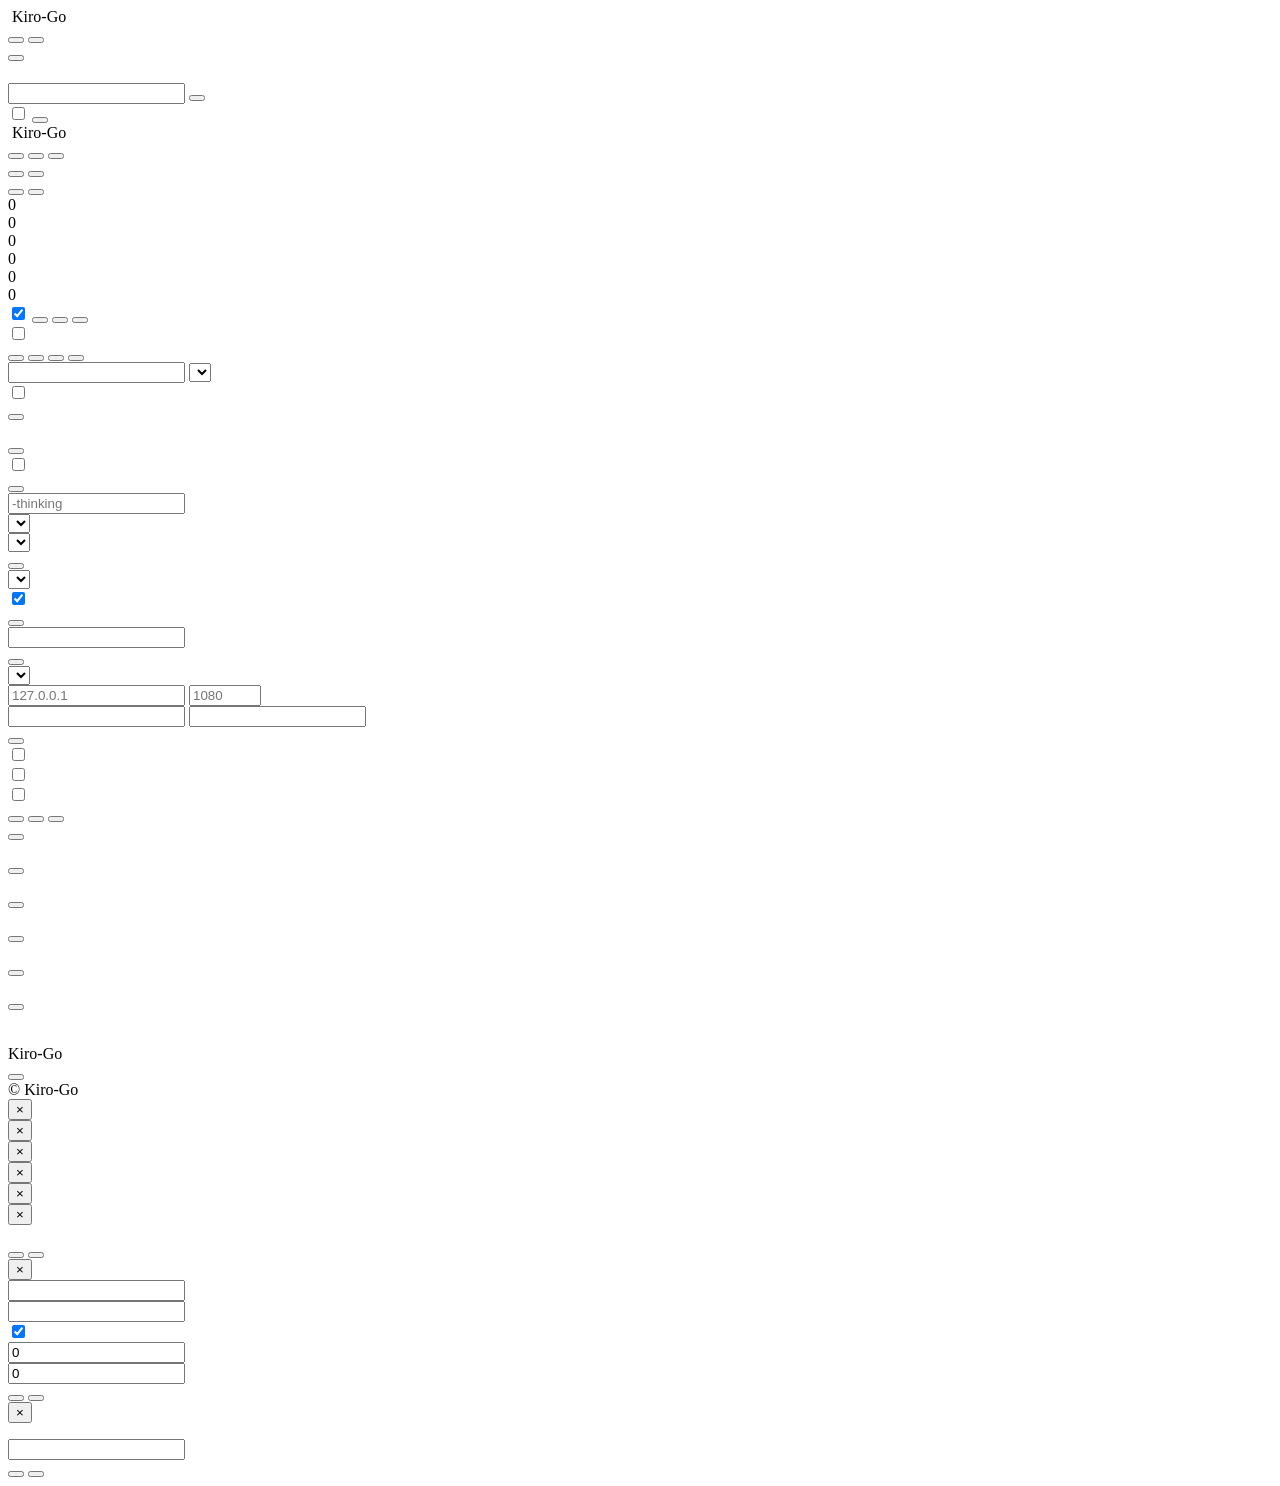
==== web/index.html @ 89a3425a "feat(home): 添加首页和公共统计数据接口 - 更改默认密码从 changeme 到 xiaozhou - 添加 /api/public/stats 接口用于首页展示非敏感统计数据 - 添加首" ====
<!DOCTYPE html>
<html lang="zh">

<head>
  <meta charset="UTF-8" />
  <meta name="viewport" content="width=device-width, initial-scale=1.0" />
  <title>Kiro-Go</title>
  <link rel="icon" type="image/x-icon" href="/admin/favicon.ico" />
  <script src="/admin/vendor/tailwindcss-browser/index.global.js"></script>
  <link rel="stylesheet" href="/admin/vendor/fontawesome/css/all.min.css" />
  <link rel="stylesheet" href="/admin/styles.css" id="__cssAsset" />
  <link rel="stylesheet" href="/admin/theme-glass.css" id="__themeCss" />
  <link rel="stylesheet" href="/admin/toast.css" id="__toastCss" />
  <script>
    (function () {
      var v = Date.now();
      window.__v = v;
      var css = document.getElementById('__cssAsset');
      if (css) css.href = '/admin/styles.css?v=' + v;
      var theme = document.getElementById('__themeCss');
      if (theme) theme.href = '/admin/theme-glass.css?v=' + v;
      var tcss = document.getElementById('__toastCss');
      if (tcss) tcss.href = '/admin/toast.css?v=' + v;
    })();
  </script>
</head>

<body>
  <!-- Login -->
  <div id="loginPage" class="login-wrapper">
    <div class="ghost-bg" aria-hidden="true">
      <i class="fa-solid fa-ghost ghost ghost-1"></i>
      <i class="fa-solid fa-ghost ghost ghost-2"></i>
      <i class="fa-solid fa-ghost ghost ghost-3"></i>
      <i class="fa-solid fa-ghost ghost ghost-4"></i>
      <i class="fa-solid fa-ghost ghost ghost-5"></i>
      <i class="fa-solid fa-ghost ghost ghost-6"></i>
      <i class="fa-solid fa-ghost ghost ghost-7"></i>
      <i class="fa-solid fa-ghost ghost ghost-8"></i>
      <i class="fa-solid fa-ghost ghost ghost-9"></i>
      <i class="fa-solid fa-ghost ghost ghost-10"></i>
      <i class="fa-solid fa-ghost ghost ghost-11"></i>
      <i class="fa-solid fa-ghost ghost ghost-12"></i>
    </div>
    <header class="login-topbar">
      <div class="login-topbar-inner">
        <div class="brand" aria-label="Kiro-Go" data-i18n-aria-label="app.title">
          <img class="brand-icon" src="/admin/favicon.ico" alt="" />
          <span class="brand-text">Kiro-Go</span>
        </div>
        <div class="topbar-actions">
          <div class="lang-switch" id="loginLangSwitch" role="group" aria-label="" data-i18n-aria-label="lang.label">
            <button class="lang-btn" data-lang="zh" type="button" data-i18n="lang.zh"></button>
            <button class="lang-btn" data-lang="en" type="button" data-i18n="lang.en"></button>
          </div>
          <span class="divider" aria-hidden="true"></span>
          <button id="loginThemeToggle" class="icon-btn theme-toggle" type="button" aria-label=""
            data-i18n-title="theme.toggle" data-i18n-aria-label="theme.toggle" data-theme="system">
            <i class="fa-solid fa-circle-half-stroke theme-ico-system"></i>
            <i class="fa-solid fa-sun theme-ico-light"></i>
            <i class="fa-solid fa-moon theme-ico-dark"></i>
          </button>
        </div>
      </div>
    </header>
    <main class="login-main">
      <div class="login-box">
        <h1 class="login-title" data-i18n="login.title"></h1>
        <p class="login-subtitle" data-i18n="login.subtitle"></p>
        <div class="form-group">
          <label data-i18n="login.password"></label>
          <div class="input-affix">
            <i class="fa-solid fa-lock affix-icon"></i>
            <input type="password" id="pwdField" data-i18n-placeholder="login.passwordPlaceholder" autocomplete="off" />
            <button type="button" class="affix-btn" id="pwdToggle" aria-label=""
              data-i18n-aria-label="login.showPassword" data-shown="false">
              <i class="fa-solid fa-eye"></i>
            </button>
          </div>
        </div>
        <label class="remember-row" for="rememberPwd">
          <input type="checkbox" id="rememberPwd" />
          <span class="remember-box" aria-hidden="true"><i class="fa-solid fa-check"></i></span>
          <span class="remember-label" data-i18n="login.remember"></span>
        </label>
        <button type="button" class="btn btn-primary btn-lg w-full" id="loginBtn">
          <i class="fa-solid fa-arrow-right-to-bracket"></i>
          <span data-i18n="login.submit"></span>
        </button>

      </div>
    </main>
  </div>

  <!-- Main app -->
  <div id="mainPage" class="hidden">
    <header class="app-header">
      <div class="app-header-inner">
        <div class="brand-wrap">
          <div class="brand">
            <img class="brand-icon" src="/admin/favicon.ico" alt="" />
            <span class="brand-text">Kiro-Go</span>
          </div>
        </div>
        <nav class="header-nav" aria-label="" data-i18n-aria-label="aria.sections">
          <div class="tabs" id="tabBar">
            <button type="button" class="tab active" data-tab="accounts"><i class="fa-solid fa-users tab-icon"></i><span
                data-i18n="tabs.accounts"></span></button>
            <button type="button" class="tab" data-tab="settings"><i class="fa-solid fa-sliders tab-icon"></i><span
                data-i18n="tabs.settings"></span></button>
            <button type="button" class="tab" data-tab="api"><i class="fa-solid fa-plug tab-icon"></i><span
                data-i18n="tabs.api"></span></button>
          </div>
        </nav>
        <div class="topbar-actions flex-wrap justify-end">
          <div class="lang-switch" id="mainLangSwitch" role="group" aria-label="" data-i18n-aria-label="lang.label">
            <button class="lang-btn" data-lang="zh" type="button" data-i18n="lang.zh"></button>
            <button class="lang-btn" data-lang="en" type="button" data-i18n="lang.en"></button>
          </div>
          <button id="mainThemeToggle" class="icon-btn theme-toggle" type="button" aria-label=""
            data-i18n-title="theme.toggle" data-i18n-aria-label="theme.toggle" data-theme="system">
            <i class="fa-solid fa-circle-half-stroke theme-ico-system"></i>
            <i class="fa-solid fa-sun theme-ico-light"></i>
            <i class="fa-solid fa-moon theme-ico-dark"></i>
          </button>
          <span class="divider" aria-hidden="true"></span>
          <button class="btn btn-outline btn-sm" id="logoutBtn">
            <i class="fa-solid fa-right-from-bracket"></i>
            <span data-i18n="common.logout"></span>
          </button>
        </div>
      </div>
    </header>

    <div class="container">
      <!-- Stats summary -->
      <div class="stats-grid">
        <div class="stat-card">
          <div class="stat-card-title" data-i18n="stats.accounts"></div>
          <div class="stat-body">
            <div class="stat-main">
              <div class="stat-value" id="statAccounts">0</div>
              <div class="stat-sub">
                <span class="stat-sub-sec"><span class="stat-value-sm" id="statCredits">0</span> <span
                    class="stat-label" data-i18n="stats.credits"></span></span>
              </div>
            </div>
            <i class="fa-solid fa-users stat-icon" aria-hidden="true"></i>
          </div>
        </div>
        <div class="stat-card">
          <div class="stat-card-title" data-i18n="stats.requests"></div>
          <div class="stat-body">
            <div class="stat-main">
              <div class="stat-value" id="statRequests">0</div>
              <div class="stat-sub">
                <span class="stat-sub-sec"><span class="stat-value-sm" id="statTokens">0</span> <span class="stat-label"
                    data-i18n="stats.tokens"></span></span>
              </div>
            </div>
            <i class="fa-solid fa-route stat-icon" aria-hidden="true"></i>
          </div>
        </div>
        <div class="stat-card">
          <div class="stat-card-title" data-i18n="stats.success"></div>
          <div class="stat-body">
            <div class="stat-main">
              <div class="stat-value" id="statSuccess">0</div>
              <div class="stat-sub"><span class="stat-label" data-i18n="stats.completed"></span></div>
            </div>
            <i class="fa-solid fa-circle-check stat-icon" aria-hidden="true"></i>
          </div>
        </div>
        <div class="stat-card">
          <div class="stat-card-title" data-i18n="stats.failed"></div>
          <div class="stat-body">
            <div class="stat-main">
              <div class="stat-value stat-value--danger" id="statFailed">0</div>
              <div class="stat-sub">
                <span class="stat-label" data-i18n="stats.errors"></span>
              </div>
            </div>
            <i class="fa-solid fa-circle-xmark stat-icon stat-icon--danger" aria-hidden="true"></i>
          </div>
        </div>
      </div>

      <!-- Accounts tab -->
      <div id="tabAccounts" class="tab-content">
        <div class="card">
          <div class="card-header">
            <span class="card-title" data-i18n="accounts.title"></span>
            <div class="card-actions">
              <label class="flex items-center gap-2 cursor-pointer select-none" title=""
                data-i18n-title="privacy.tooltip">
                <span class="text-xs font-medium" data-i18n="privacy.label"></span>
                <span class="switch"><input type="checkbox" id="privacyModeToggle" checked /><span
                    class="slider"></span></span>
              </label>
              <button class="btn btn-outline btn-sm" id="exportBtn"><i class="fa-solid fa-file-export"
                  aria-hidden="true"></i><span class="btn-text" data-i18n="accounts.export"></span></button>
              <button class="btn btn-outline btn-sm" id="refreshAllModelsBtn"><i class="fa-solid fa-arrows-rotate"
                  aria-hidden="true"></i><span class="btn-text" data-i18n="models.refreshAll"></span></button>
              <button class="btn btn-primary btn-sm" id="addAccountBtn"><i class="fa-solid fa-plus"
                  aria-hidden="true"></i><span class="btn-text" data-i18n="accounts.add"></span></button>
            </div>
          </div>

          <div class="toolbar">
            <label class="flex items-center gap-1.5 cursor-pointer select-none shrink-0">
              <input type="checkbox" id="selectAllCheckbox" />
              <span class="text-xs" data-i18n="batch.selectAll"></span>
            </label>
            <div id="batchBar" class="batch-bar hidden">
              <span id="batchCount" class="batch-count"></span>
              <button class="btn btn-primary btn-xs" data-batch="enable" data-i18n="batch.enable"></button>
              <button class="btn btn-secondary btn-xs" data-batch="disable" data-i18n="batch.disable"></button>
              <button class="btn btn-secondary btn-xs" data-batch="refresh" data-i18n="batch.refresh"></button>
              <button class="btn btn-secondary btn-xs" data-batch="refreshModels"
                data-i18n="batch.refreshModels"></button>
            </div>
            <div class="toolbar-spacer"></div>
            <input type="text" id="filterSearch" class="w-56!" data-i18n-placeholder="filter.search" />
            <select id="filterStatusSelect" class="w-32!" data-i18n-aria-label="filter.status">
              <option value="all" data-i18n="filter.all"></option>
              <option value="enabled" data-i18n="filter.enabled"></option>
              <option value="disabled" data-i18n="filter.disabled"></option>
              <option value="banned" data-i18n="filter.banned"></option>
            </select>
          </div>

          <div id="accountsList"></div>
        </div>
      </div>

      <!-- Settings tab -->
      <div id="tabSettings" class="tab-content hidden">
        <!-- API settings -->
        <div class="card">
          <div class="card-header"><span class="card-title" data-i18n="settings.apiSettings"></span></div>
          <div class="form-group">
            <label class="flex items-center gap-2">
              <span class="switch"><input type="checkbox" id="requireApiKey" /><span class="slider"></span></span>
              <span data-i18n="settings.enableApiKey"></span>
            </label>
            <small data-i18n="apiKeys.requireHint"></small>
          </div>
          <button class="btn btn-primary btn-sm" id="saveRequireApiKeyBtn" data-i18n="settings.saveApiKey"></button>

          <div class="form-group" style="margin-top: 1rem;">
            <div class="flex items-center gap-2" style="justify-content: space-between;">
              <label class="font-semibold" data-i18n="apiKeys.listTitle"></label>
              <button class="btn btn-outline btn-sm" id="addApiKeyBtn" type="button">
                <i class="fa-solid fa-plus"></i>
                <span data-i18n="apiKeys.add"></span>
              </button>
            </div>
            <small data-i18n="apiKeys.listHint"></small>
          </div>
          <div id="apiKeysList"></div>
        </div>

        <!-- Usage settings -->
        <div class="card">
          <div class="card-header"><span class="card-title" data-i18n="settings.usageSettings"></span></div>
          <div class="form-group">
            <label class="flex items-center gap-2">
              <span class="switch"><input type="checkbox" id="allowOverUsage" /><span class="slider"></span></span>
              <span data-i18n="settings.allowOverUsage"></span>
            </label>
            <small data-i18n="settings.allowOverUsageHint"></small>
          </div>
          <button class="btn btn-primary" id="saveOverUsageBtn" data-i18n="settings.saveUsage"></button>
        </div>

        <!-- Thinking settings -->
        <div class="card">
          <div class="card-header"><span class="card-title" data-i18n="settings.thinkingSettings"></span></div>
          <div class="form-group">
            <label data-i18n="settings.thinkingSuffix"></label>
            <input type="text" id="thinkingSuffix" placeholder="-thinking" />
            <small data-i18n="settings.thinkingSuffixHint"></small>
          </div>
          <div class="form-group">
            <label data-i18n="settings.openaiFormat"></label>
            <select id="openaiThinkingFormat">
              <option value="reasoning_content" data-i18n="settings.formatReasoningContent"></option>
              <option value="thinking" data-i18n="settings.formatThinkingClaude"></option>
              <option value="think" data-i18n="settings.formatThinkOpenAI"></option>
            </select>
          </div>
          <div class="form-group">
            <label data-i18n="settings.claudeFormat"></label>
            <select id="claudeThinkingFormat">
              <option value="thinking" data-i18n="settings.formatThinkingClaude"></option>
              <option value="think" data-i18n="settings.formatThinkOpenAI"></option>
            </select>
          </div>
          <button class="btn btn-primary" id="saveThinkingBtn" data-i18n="settings.saveThinking"></button>
        </div>

        <!-- Endpoint settings -->
        <div class="card">
          <div class="card-header"><span class="card-title" data-i18n="settings.endpointSettings"></span></div>
          <div class="form-group">
            <label data-i18n="settings.preferredEndpoint"></label>
            <select id="preferredEndpoint">
              <option value="auto" data-i18n="settings.endpointAuto"></option>
              <option value="kiro" data-i18n="settings.endpointKiro"></option>
              <option value="codewhisperer" data-i18n="settings.endpointCodeWhisperer"></option>
              <option value="amazonq" data-i18n="settings.endpointAmazonQ"></option>
            </select>
            <small data-i18n="settings.endpointHint"></small>
          </div>
          <div class="form-group">
            <label class="flex items-center gap-2">
              <span class="switch"><input type="checkbox" id="endpointFallback" checked /><span
                  class="slider"></span></span>
              <span data-i18n="settings.endpointFallback"></span>
            </label>
            <small data-i18n="settings.endpointFallbackHint"></small>
          </div>
          <button class="btn btn-primary" id="saveEndpointBtn" data-i18n="settings.saveEndpoint"></button>
        </div>

        <!-- Admin password -->
        <div class="card">
          <div class="card-header"><span class="card-title" data-i18n="settings.adminPassword"></span></div>
          <div class="form-group">
            <label data-i18n="settings.newPassword"></label>
            <input type="password" id="newPassword" data-i18n-placeholder="settings.newPasswordPlaceholder" />
          </div>
          <button class="btn btn-primary" id="changePasswordBtn" data-i18n="settings.changePassword"></button>
        </div>

        <!-- Outbound proxy -->
        <div class="card">
          <div class="card-header"><span class="card-title" data-i18n="settings.proxySettings"></span></div>
          <div class="form-group">
            <label data-i18n="settings.proxyType"></label>
            <select id="proxyType">
              <option value="none" data-i18n="settings.proxyNone"></option>
              <option value="socks5" data-i18n="settings.proxySocks5"></option>
              <option value="http" data-i18n="settings.proxyHttp"></option>
            </select>
          </div>
          <div id="proxyFields" class="hidden">
            <div class="form-group">
              <label data-i18n="settings.proxyHost"></label>
              <div class="input-row">
                <input type="text" id="proxyHost" placeholder="127.0.0.1" />
                <input type="number" id="proxyPort" class="w-24!" placeholder="1080" min="1" max="65535" />
              </div>
            </div>
            <div class="form-group">
              <label data-i18n="settings.proxyAuth"></label>
              <div class="input-row">
                <input type="text" id="proxyUsername" data-i18n-placeholder="settings.proxyUsername"
                  autocomplete="off" />
                <input type="password" id="proxyPassword" data-i18n-placeholder="settings.proxyPassword"
                  autocomplete="new-password" />
              </div>
            </div>
          </div>
          <button class="btn btn-primary" id="saveProxyBtn" data-i18n="settings.saveProxy"></button>
        </div>

        <!-- Prompt filter -->
        <div class="card">
          <div class="card-header"><span class="card-title" data-i18n="settings.promptFilter"></span></div>
          <div class="form-group">
            <label class="font-semibold pb-2 block" data-i18n="settings.builtinFilters"></label>
            <div class="flex flex-col gap-3">
              <div>
                <label class="flex items-center gap-2">
                  <span class="switch"><input type="checkbox" id="filterClaudeCode" /><span
                      class="slider"></span></span>
                  <span data-i18n="settings.filterClaudeCode"></span>
                </label>
                <small class="field-hint-offset" data-i18n="settings.filterClaudeCodeHint"></small>
              </div>
              <div>
                <label class="flex items-center gap-2">
                  <span class="switch"><input type="checkbox" id="filterEnvNoise" /><span class="slider"></span></span>
                  <span data-i18n="settings.filterEnvNoise"></span>
                </label>
                <small class="field-hint-offset" data-i18n="settings.filterEnvNoiseHint"></small>
              </div>
              <div>
                <label class="flex items-center gap-2">
                  <span class="switch"><input type="checkbox" id="filterStripBoundaries" /><span
                      class="slider"></span></span>
                  <span data-i18n="settings.filterStripBoundaries"></span>
                </label>
                <small class="field-hint-offset" data-i18n="settings.filterStripBoundariesHint"></small>
              </div>
            </div>
          </div>
          <div class="form-group mt-4">
            <label class="font-semibold pb-2 block" data-i18n="settings.customRules"></label>
            <div id="promptFilterRules" class="mb-2"></div>
            <div class="flex gap-2 flex-wrap items-center">
              <button class="btn btn-outline btn-sm" id="addRuleRegexBtn" data-i18n="promptFilter.addRegex"></button>
              <button class="btn btn-outline btn-sm" id="addRuleContainsBtn"
                data-i18n="promptFilter.addContains"></button>
              <button class="btn btn-primary btn-sm" id="savePromptFilterBtn"
                data-i18n="settings.savePromptFilter"></button>
            </div>
          </div>
        </div>

        <!-- Statistics reset -->
        <div class="card">
          <div class="card-header"><span class="card-title" data-i18n="settings.statistics"></span></div>
          <button class="btn btn-danger" id="resetStatsBtn" data-i18n="settings.resetStats"></button>
        </div>
      </div>

      <!-- API tab -->
      <div id="tabApi" class="tab-content hidden">
        <section class="api-card" aria-labelledby="apiEndpointsTitle">
          <div class="card-header api-card-header">
            <span class="card-title" id="apiEndpointsTitle" data-i18n="api.endpoints"></span>
            <span class="api-pill" data-i18n="api.protocolHttp"></span>
          </div>
          <div class="api-endpoint-list">
            <section class="api-endpoint-item">
              <div class="api-endpoint-meta">
                <span class="api-endpoint-icon"><i class="fa-solid fa-message"></i></span>
                <div>
                  <p class="api-endpoint-title" data-i18n="api.claude"></p>
                  <p class="api-endpoint-method" data-i18n="api.methodPost"></p>
                </div>
              </div>
              <div class="endpoint api-code-row"><span class="api-code" id="claudeEndpoint"></span><button
                  class="api-copy-btn" type="button" data-copy="claudeEndpoint" aria-label=""
                  data-i18n-aria-label="api.copyClaude"><i class="fa-regular fa-copy"></i></button></div>
            </section>
            <section class="api-endpoint-item">
              <div class="api-endpoint-meta">
                <span class="api-endpoint-icon"><i class="fa-solid fa-wand-magic-sparkles"></i></span>
                <div>
                  <p class="api-endpoint-title" data-i18n="api.openai"></p>
                  <p class="api-endpoint-method" data-i18n="api.methodPost"></p>
                </div>
              </div>
              <div class="endpoint api-code-row"><span class="api-code" id="openaiEndpoint"></span><button
                  class="api-copy-btn" type="button" data-copy="openaiEndpoint" aria-label=""
                  data-i18n-aria-label="api.copyOpenAI"><i class="fa-regular fa-copy"></i></button></div>
            </section>
            <section class="api-endpoint-item">
              <div class="api-endpoint-meta">
                <span class="api-endpoint-icon"><i class="fa-solid fa-comments"></i></span>
                <div>
                  <p class="api-endpoint-title" data-i18n="api.openaiResponses"></p>
                  <p class="api-endpoint-method" data-i18n="api.methodPost"></p>
                </div>
              </div>
              <div class="endpoint api-code-row"><span class="api-code" id="openaiResponsesEndpoint"></span><button
                  class="api-copy-btn" type="button" data-copy="openaiResponsesEndpoint" aria-label=""
                  data-i18n-aria-label="api.copyOpenAIResponses"><i class="fa-regular fa-copy"></i></button></div>
            </section>
            <section class="api-endpoint-item">
              <div class="api-endpoint-meta">
                <span class="api-endpoint-icon"><i class="fa-solid fa-layer-group"></i></span>
                <div>
                  <p class="api-endpoint-title" data-i18n="api.modelList"></p>
                  <p class="api-endpoint-method" data-i18n="api.methodGet"></p>
                </div>
              </div>
              <div class="endpoint api-code-row"><span class="api-code" id="modelsEndpoint"></span><button
                  class="api-copy-btn" type="button" data-copy="modelsEndpoint" aria-label=""
                  data-i18n-aria-label="api.copyModels"><i class="fa-regular fa-copy"></i></button></div>
            </section>
            <section class="api-endpoint-item">
              <div class="api-endpoint-meta">
                <span class="api-endpoint-icon"><i class="fa-solid fa-chart-simple"></i></span>
                <div>
                  <p class="api-endpoint-title" data-i18n="api.stats"></p>
                  <p class="api-endpoint-method" data-i18n="api.methodGet"></p>
                </div>
              </div>
              <div class="endpoint api-code-row"><span class="api-code" id="statsEndpoint"></span><button
                  class="api-copy-btn" type="button" data-copy="statsEndpoint" aria-label=""
                  data-i18n-aria-label="api.copyStats"><i class="fa-regular fa-copy"></i></button></div>
            </section>
          </div>
          <p class="api-hint"><i class="fa-solid fa-key"></i><span data-i18n="api.statsHint"></span></p>
        </section>
      </div>
    </div>

    <!-- Footer -->
    <footer class="app-footer" aria-label="" data-i18n-aria-label="aria.footer">
      <div class="app-footer-inner">
        <div class="footer-panel">
          <div class="footer-identity">
            <img class="footer-icon" src="/admin/favicon.ico" alt="" />
            <div class="footer-copy">
              <div class="footer-title-row">
                <span class="footer-title">Kiro-Go</span>
                <span class="footer-version" id="versionBadge" aria-label=""
                  data-i18n-aria-label="aria.currentVersion"></span>
                <span class="footer-version-status" id="statusBadge" data-i18n-title="status.running" title="">
                  <span class="status-dot"></span>
                </span>
              </div>

            </div>
          </div>
          <div class="footer-actions">
            <nav class="footer-links" aria-label="" data-i18n-aria-label="aria.resources">
              <button class="footer-link" id="checkUpdateBtn" type="button">
                <i class="fa-solid fa-rotate" aria-hidden="true"></i>
                <span data-i18n="update.check" data-update-label></span>
              </button>
              <a class="footer-link" href="https://github.com/Quorinex/Kiro-Go" target="_blank" rel="noopener">
                <i class="fa-brands fa-github" aria-hidden="true"></i>
                <span data-i18n="footer.github"></span>
              </a>
            </nav>
          </div>
        </div>
        <div class="footer-meta">
          <span>© <span id="footerYear"></span> Kiro-Go</span>
        </div>
      </div>
    </footer>
  </div>

  <!-- Modals -->
  <div id="addModal" class="modal">
    <div class="modal-content">
      <div class="modal-header"><span class="modal-title" id="modalTitle"></span><button class="modal-close"
          id="addModalClose" type="button" aria-label="" data-i18n-aria-label="common.close">&times;</button></div>
      <div class="modal-body" id="modalBody"></div>
    </div>
  </div>
  <div id="detailModal" class="modal">
    <div class="modal-content">
      <div class="modal-header"><span class="modal-title" data-i18n="detail.title"></span><button class="modal-close"
          id="detailModalClose" type="button" aria-label="" data-i18n-aria-label="common.close">&times;</button></div>
      <div class="modal-body" id="detailBody"></div>
    </div>
  </div>
  <div id="exportModal" class="modal">
    <div class="modal-content">
      <div class="modal-header"><span class="modal-title" data-i18n="export.title"></span><button class="modal-close"
          id="exportModalClose" type="button" aria-label="" data-i18n-aria-label="common.close">&times;</button></div>
      <div class="modal-body" id="exportBody"></div>
    </div>
  </div>
  <div id="testModal" class="modal">
    <div class="modal-content test-modal-content">
      <div class="modal-header"><span class="modal-title" data-i18n="accounts.testModalTitle"></span><button
          class="modal-close" id="testModalClose" type="button" aria-label=""
          data-i18n-aria-label="common.close">&times;</button></div>
      <div class="modal-body" id="testBody"></div>
    </div>
  </div>
  <div id="updateModal" class="modal">
    <div class="modal-content">
      <div class="modal-header"><span class="modal-title" data-i18n="update.title"></span><button class="modal-close"
          id="updateModalClose" type="button" aria-label="" data-i18n-aria-label="common.close">&times;</button></div>
      <div class="modal-body" id="updateBody"></div>
    </div>
  </div>
  <div id="confirmModal" class="modal">
    <div class="modal-content confirm-modal-content">
      <div class="modal-header"><span class="modal-title" id="confirmTitle"></span><button class="modal-close"
          id="confirmClose" type="button" aria-label="" data-i18n-aria-label="common.close">&times;</button></div>
      <div class="modal-body">
        <p class="confirm-message" id="confirmMessage"></p>
        <div class="modal-footer">
          <button class="btn btn-secondary" id="confirmCancel" type="button" data-i18n="common.cancel"></button>
          <button class="btn btn-primary" id="confirmOk" type="button" data-i18n="common.confirm"></button>
        </div>
      </div>
    </div>
  </div>

  <div id="apiKeyModal" class="modal">
    <div class="modal-content">
      <div class="modal-header">
        <span class="modal-title" id="apiKeyModalTitle" data-i18n="apiKeys.modalTitleCreate"></span>
        <button class="modal-close" id="apiKeyModalClose" type="button" aria-label=""
          data-i18n-aria-label="common.close">&times;</button>
      </div>
      <div class="modal-body">
        <div class="form-group">
          <label data-i18n="apiKeys.formName"></label>
          <input type="text" id="apiKeyForm_name" data-i18n-placeholder="apiKeys.formNamePlaceholder" />
        </div>
        <div class="form-group">
          <label data-i18n="apiKeys.formKey"></label>
          <input type="text" id="apiKeyForm_key" data-i18n-placeholder="apiKeys.formKeyPlaceholder" />
        </div>
        <div class="form-group">
          <label class="flex items-center gap-2">
            <span class="switch"><input type="checkbox" id="apiKeyForm_enabled" checked /><span class="slider"></span></span>
            <span data-i18n="apiKeys.formEnabled"></span>
          </label>
        </div>
        <div class="form-group">
          <label data-i18n="apiKeys.limitTokens"></label>
          <input type="number" id="apiKeyForm_tokenLimit" min="0" step="1" value="0" />
          <small data-i18n="apiKeys.limitHint"></small>
        </div>
        <div class="form-group">
          <label data-i18n="apiKeys.limitCredits"></label>
          <input type="number" id="apiKeyForm_creditLimit" min="0" step="0.01" value="0" />
          <small data-i18n="apiKeys.limitHint"></small>
        </div>
        <div class="modal-footer">
          <button class="btn btn-secondary" id="apiKeyModalCancelBtn" type="button" data-i18n="apiKeys.cancelBtn"></button>
          <button class="btn btn-primary" id="apiKeyModalSaveBtn" type="button" data-i18n="apiKeys.saveBtn"></button>
        </div>
      </div>
    </div>
  </div>

  <div id="apiKeyShowModal" class="modal">
    <div class="modal-content">
      <div class="modal-header">
        <span class="modal-title" data-i18n="apiKeys.showTitle"></span>
        <button class="modal-close" id="apiKeyShowClose" type="button" aria-label=""
          data-i18n-aria-label="common.close">&times;</button>
      </div>
      <div class="modal-body">
        <p class="confirm-message" data-i18n="apiKeys.showWarning"></p>
        <div class="form-group">
          <input type="text" id="apiKeyShowValue" readonly />
        </div>
        <div class="modal-footer">
          <button class="btn btn-outline" id="apiKeyShowCopyBtn" type="button" data-i18n="apiKeys.copyBtn"></button>
          <button class="btn btn-primary" id="apiKeyShowCloseBtn" type="button" data-i18n="apiKeys.closeBtn"></button>
        </div>
      </div>
    </div>
  </div>

  <!-- Script loader -->
  <script>
    (function () {
      var v = window.__v || Date.now();
      var t = document.createElement('script');
      t.src = '/admin/toast.js?v=' + v;
      document.body.appendChild(t);
      var s = document.createElement('script');
      s.src = '/admin/app.js?v=' + v;
      s.defer = true;
      document.body.appendChild(s);
    })();
  </script>
</body>

</html>
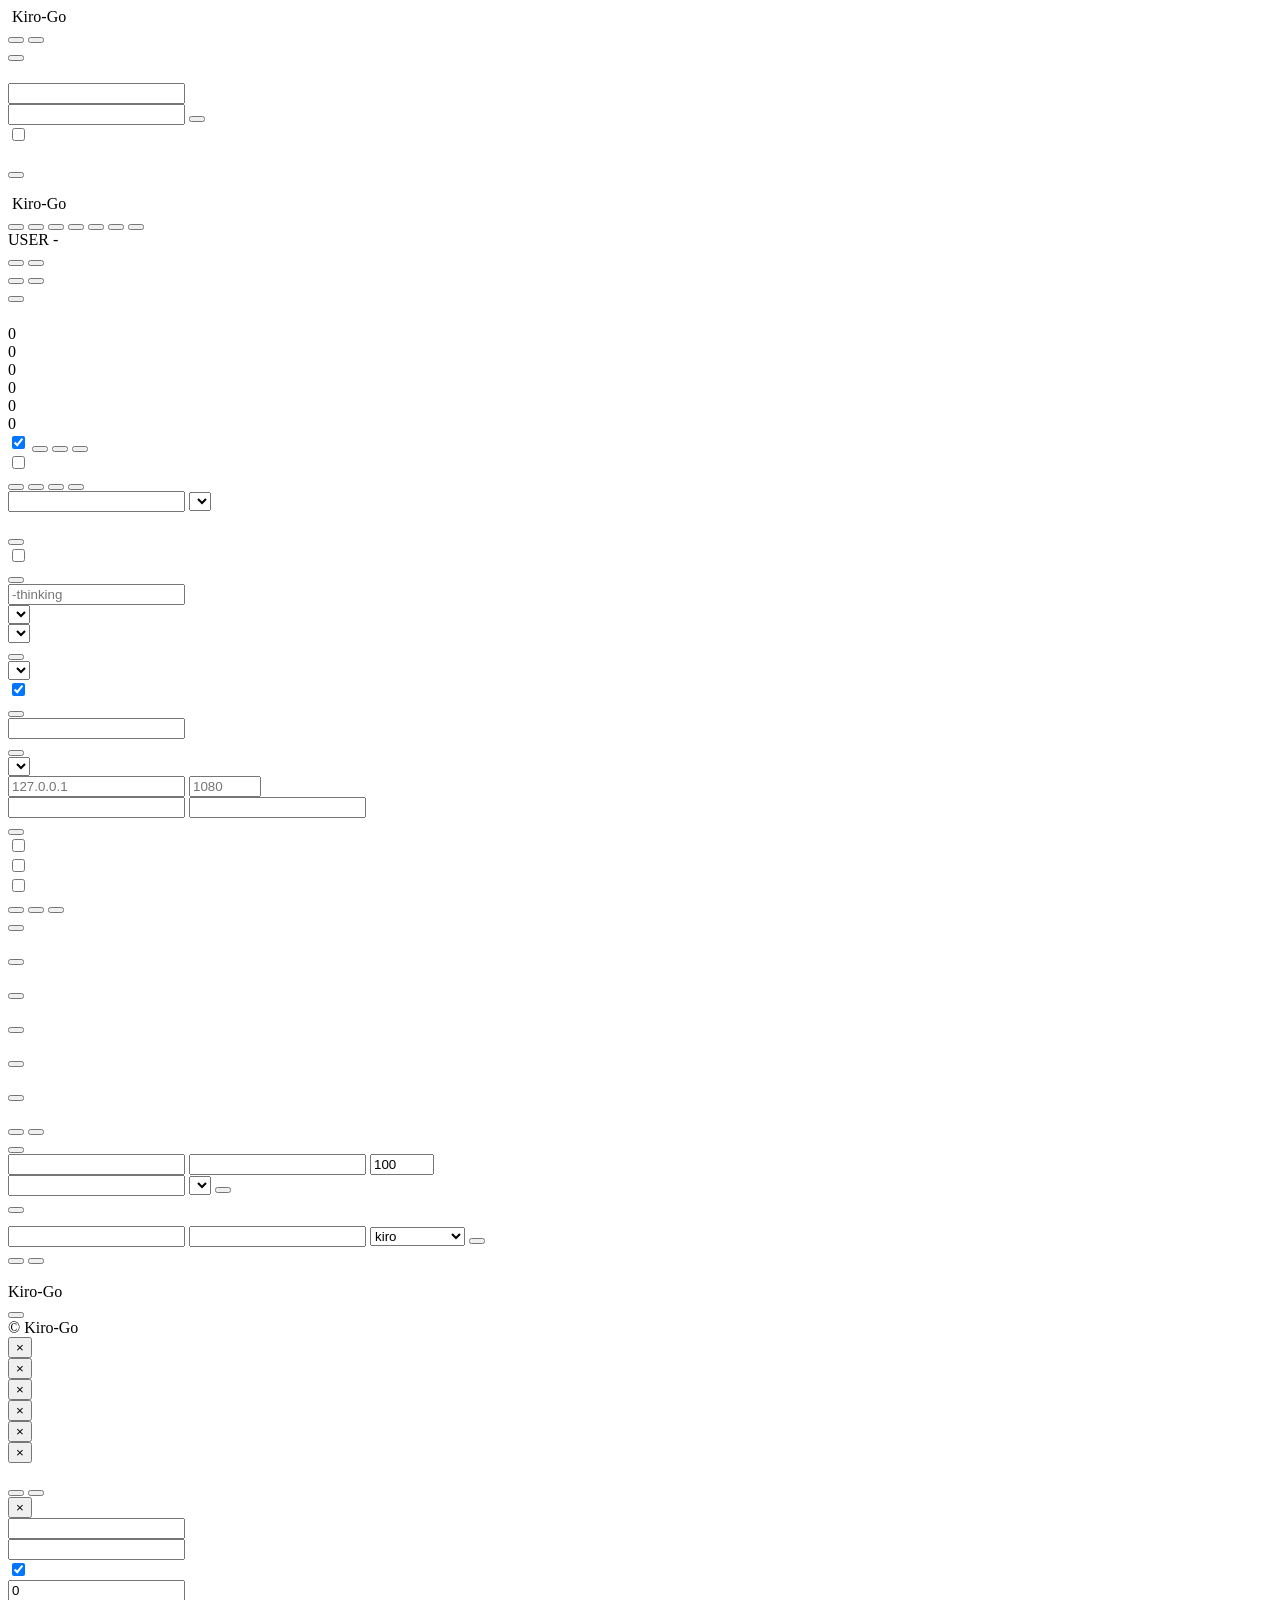
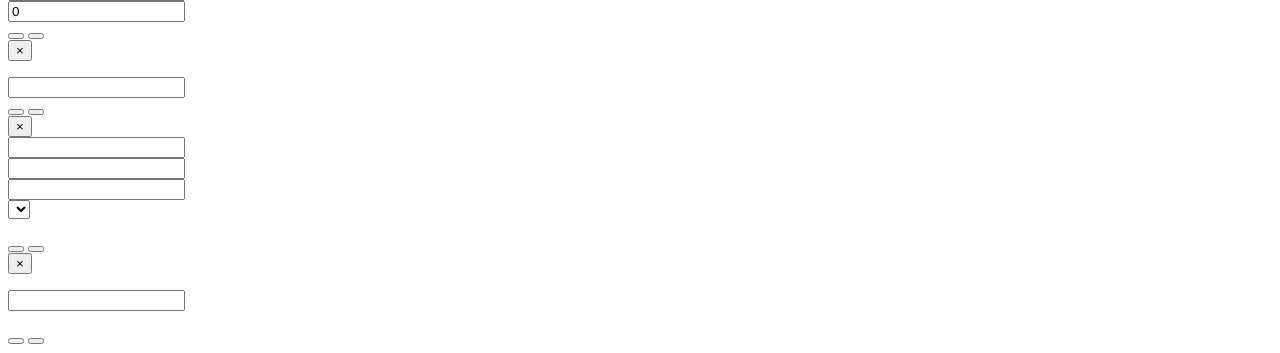
==== commit da9c7b48: "refactor(proxy): 移除旧的身份验证开关逻辑并始终启用身份验证 - 移除 requireAuth 函数中的配置更新逻辑，改为无操作函数 - 修改测试用例以反映身份验证始终必需的新设计 -" ====
--- a/web/index.html
+++ b/web/index.html
@@ -68,6 +68,14 @@
         <h1 class="login-title" data-i18n="login.title"></h1>
         <p class="login-subtitle" data-i18n="login.subtitle"></p>
         <div class="form-group">
+          <label data-i18n="login.username"></label>
+          <div class="input-affix">
+            <i class="fa-solid fa-user affix-icon"></i>
+            <input type="text" id="usernameField" data-i18n-placeholder="login.usernamePlaceholder"
+              autocomplete="username" />
+          </div>
+        </div>
+        <div class="form-group">
           <label data-i18n="login.password"></label>
           <div class="input-affix">
             <i class="fa-solid fa-lock affix-icon"></i>
@@ -83,10 +91,12 @@
           <span class="remember-box" aria-hidden="true"><i class="fa-solid fa-check"></i></span>
           <span class="remember-label" data-i18n="login.remember"></span>
         </label>
+        <p class="auth-error" id="loginError"></p>
         <button type="button" class="btn btn-primary btn-lg w-full" id="loginBtn">
           <i class="fa-solid fa-arrow-right-to-bracket"></i>
           <span data-i18n="login.submit"></span>
         </button>
+        <p class="login-hint" data-i18n="login.hint"></p>
 
       </div>
     </main>
@@ -94,45 +104,78 @@
 
   <!-- Main app -->
   <div id="mainPage" class="hidden">
-    <header class="app-header">
-      <div class="app-header-inner">
-        <div class="brand-wrap">
-          <div class="brand">
-            <img class="brand-icon" src="/admin/favicon.ico" alt="" />
-            <span class="brand-text">Kiro-Go</span>
-          </div>
-        </div>
-        <nav class="header-nav" aria-label="" data-i18n-aria-label="aria.sections">
+    <div class="app-shell">
+      <aside class="app-sidebar" id="appSidebar">
+        <div class="sidebar-brand">
+          <img class="brand-icon" src="/admin/favicon.ico" alt="" />
+          <span class="brand-text">Kiro-Go</span>
+        </div>
+        <nav class="sidebar-nav" aria-label="" data-i18n-aria-label="aria.sections">
           <div class="tabs" id="tabBar">
-            <button type="button" class="tab active" data-tab="accounts"><i class="fa-solid fa-users tab-icon"></i><span
-                data-i18n="tabs.accounts"></span></button>
-            <button type="button" class="tab" data-tab="settings"><i class="fa-solid fa-sliders tab-icon"></i><span
-                data-i18n="tabs.settings"></span></button>
-            <button type="button" class="tab" data-tab="api"><i class="fa-solid fa-plug tab-icon"></i><span
-                data-i18n="tabs.api"></span></button>
+            <button type="button" class="tab active" data-tab="accounts">
+              <i class="fa-solid fa-users tab-icon"></i>
+              <span data-i18n="tabs.accounts"></span>
+            </button>
+            <button type="button" class="tab" data-tab="users" data-admin-only>
+              <i class="fa-solid fa-user-gear tab-icon"></i>
+              <span data-i18n="tabs.users"></span>
+            </button>
+            <button type="button" class="tab" data-tab="logs" data-admin-only>
+              <i class="fa-solid fa-clipboard-list tab-icon"></i>
+              <span data-i18n="tabs.logs"></span>
+            </button>
+            <button type="button" class="tab" data-tab="aliases" data-admin-only>
+              <i class="fa-solid fa-tags tab-icon"></i>
+              <span data-i18n="tabs.aliases"></span>
+            </button>
+            <button type="button" class="tab" data-tab="health" data-admin-only>
+              <i class="fa-solid fa-heart-pulse tab-icon"></i>
+              <span data-i18n="tabs.health"></span>
+            </button>
+            <button type="button" class="tab" data-tab="settings">
+              <i class="fa-solid fa-sliders tab-icon"></i>
+              <span data-i18n="tabs.settings"></span>
+            </button>
+            <button type="button" class="tab" data-tab="api">
+              <i class="fa-solid fa-plug tab-icon"></i>
+              <span data-i18n="tabs.api"></span>
+            </button>
           </div>
         </nav>
-        <div class="topbar-actions flex-wrap justify-end">
-          <div class="lang-switch" id="mainLangSwitch" role="group" aria-label="" data-i18n-aria-label="lang.label">
-            <button class="lang-btn" data-lang="zh" type="button" data-i18n="lang.zh"></button>
-            <button class="lang-btn" data-lang="en" type="button" data-i18n="lang.en"></button>
-          </div>
-          <button id="mainThemeToggle" class="icon-btn theme-toggle" type="button" aria-label=""
-            data-i18n-title="theme.toggle" data-i18n-aria-label="theme.toggle" data-theme="system">
-            <i class="fa-solid fa-circle-half-stroke theme-ico-system"></i>
-            <i class="fa-solid fa-sun theme-ico-light"></i>
-            <i class="fa-solid fa-moon theme-ico-dark"></i>
+        <div class="sidebar-footer">
+          <div class="user-chip" id="currentUserChip">
+            <span class="role-badge" id="currentUserRole">USER</span>
+            <span class="user-chip-name" id="currentUserName">-</span>
+          </div>
+          <div class="sidebar-actions">
+            <div class="lang-switch" id="mainLangSwitch" role="group" aria-label=""
+              data-i18n-aria-label="lang.label">
+              <button class="lang-btn" data-lang="zh" type="button" data-i18n="lang.zh"></button>
+              <button class="lang-btn" data-lang="en" type="button" data-i18n="lang.en"></button>
+            </div>
+            <button id="mainThemeToggle" class="icon-btn theme-toggle" type="button" aria-label=""
+              data-i18n-title="theme.toggle" data-i18n-aria-label="theme.toggle" data-theme="system">
+              <i class="fa-solid fa-circle-half-stroke theme-ico-system"></i>
+              <i class="fa-solid fa-sun theme-ico-light"></i>
+              <i class="fa-solid fa-moon theme-ico-dark"></i>
+            </button>
+            <button class="btn btn-outline btn-sm" id="logoutBtn">
+              <i class="fa-solid fa-right-from-bracket"></i>
+              <span data-i18n="common.logout"></span>
+            </button>
+          </div>
+        </div>
+      </aside>
+
+      <main class="app-main">
+        <header class="app-main-bar">
+          <button type="button" class="sidebar-toggle" id="sidebarToggle" aria-label="">
+            <i class="fa-solid fa-bars"></i>
           </button>
-          <span class="divider" aria-hidden="true"></span>
-          <button class="btn btn-outline btn-sm" id="logoutBtn">
-            <i class="fa-solid fa-right-from-bracket"></i>
-            <span data-i18n="common.logout"></span>
-          </button>
-        </div>
-      </div>
-    </header>
-
-    <div class="container">
+          <h1 class="app-main-title" id="currentTabTitle" data-i18n="tabs.accounts"></h1>
+        </header>
+
+        <div class="container">
       <!-- Stats summary -->
       <div class="stats-grid">
         <div class="stat-card">
@@ -239,13 +282,8 @@
         <div class="card">
           <div class="card-header"><span class="card-title" data-i18n="settings.apiSettings"></span></div>
           <div class="form-group">
-            <label class="flex items-center gap-2">
-              <span class="switch"><input type="checkbox" id="requireApiKey" /><span class="slider"></span></span>
-              <span data-i18n="settings.enableApiKey"></span>
-            </label>
-            <small data-i18n="apiKeys.requireHint"></small>
-          </div>
-          <button class="btn btn-primary btn-sm" id="saveRequireApiKeyBtn" data-i18n="settings.saveApiKey"></button>
+            <small data-i18n="apiKeys.alwaysOnHint"></small>
+          </div>
 
           <div class="form-group" style="margin-top: 1rem;">
             <div class="flex items-center gap-2" style="justify-content: space-between;">
@@ -488,6 +526,92 @@
           <p class="api-hint"><i class="fa-solid fa-key"></i><span data-i18n="api.statsHint"></span></p>
         </section>
       </div>
+
+      <!-- Users tab (admin only) -->
+      <div id="tabUsers" class="tab-content hidden">
+        <div class="card">
+          <div class="card-header">
+            <span class="card-title" data-i18n="users.title"></span>
+            <div class="card-actions">
+              <button class="btn btn-outline btn-sm" id="refreshUsersBtn"><i class="fa-solid fa-arrows-rotate"></i><span class="btn-text" data-i18n="common.refresh"></span></button>
+              <button class="btn btn-primary btn-sm" id="addUserBtn"><i class="fa-solid fa-user-plus"></i><span class="btn-text" data-i18n="users.add"></span></button>
+            </div>
+          </div>
+          <div id="usersList"></div>
+        </div>
+      </div>
+
+      <!-- Logs tab -->
+      <div id="tabLogs" class="tab-content hidden">
+        <div class="card">
+          <div class="card-header">
+            <span class="card-title" data-i18n="logs.title"></span>
+            <div class="card-actions">
+              <button class="btn btn-outline btn-sm" id="refreshLogsBtn"><i class="fa-solid fa-arrows-rotate"></i><span class="btn-text" data-i18n="common.refresh"></span></button>
+            </div>
+          </div>
+          <div class="toolbar">
+            <input type="text" id="logFilterApiKeyId" data-i18n-placeholder="logs.filterApiKeyId" />
+            <input type="text" id="logFilterAccountId" data-i18n-placeholder="logs.filterAccountId" />
+            <input type="number" id="logFilterLimit" min="10" max="1000" value="100" />
+          </div>
+          <div id="logsList" class="logs-list"></div>
+        </div>
+        <div class="card">
+          <div class="card-header"><span class="card-title" data-i18n="logs.usageSeriesTitle"></span></div>
+          <div class="toolbar">
+            <input type="text" id="seriesApiKeyId" data-i18n-placeholder="logs.seriesApiKeyId" />
+            <select id="seriesDays">
+              <option value="7" data-i18n="logs.days7"></option>
+              <option value="14" data-i18n="logs.days14"></option>
+              <option value="30" data-i18n="logs.days30"></option>
+            </select>
+            <button class="btn btn-outline btn-sm" id="loadSeriesBtn" type="button" data-i18n="common.refresh"></button>
+          </div>
+          <div id="usageSeries" class="usage-series"></div>
+        </div>
+      </div>
+
+      <!-- Aliases tab -->
+      <div id="tabAliases" class="tab-content hidden">
+        <div class="card">
+          <div class="card-header">
+            <span class="card-title" data-i18n="aliases.title"></span>
+            <div class="card-actions">
+              <button class="btn btn-outline btn-sm" id="refreshAliasesBtn"><i class="fa-solid fa-arrows-rotate"></i><span class="btn-text" data-i18n="common.refresh"></span></button>
+            </div>
+          </div>
+          <small data-i18n="aliases.hint"></small>
+          <div class="toolbar" style="margin-top: 12px;">
+            <input type="text" id="aliasInput" data-i18n-placeholder="aliases.aliasPlaceholder" />
+            <input type="text" id="aliasTargetInput" data-i18n-placeholder="aliases.targetPlaceholder" />
+            <select id="aliasProviderInput">
+              <option value="kiro">kiro</option>
+              <option value="codex">codex</option>
+              <option value="claude-code">claude-code</option>
+            </select>
+            <button class="btn btn-primary btn-sm" id="saveAliasBtn" type="button" data-i18n="aliases.add"></button>
+          </div>
+          <div id="aliasesList" class="aliases-list"></div>
+        </div>
+      </div>
+
+      <!-- Health tab -->
+      <div id="tabHealth" class="tab-content hidden">
+        <div class="card">
+          <div class="card-header">
+            <span class="card-title" data-i18n="health.title"></span>
+            <div class="card-actions">
+              <button class="btn btn-outline btn-sm" id="refreshHealthBtn"><i class="fa-solid fa-arrows-rotate"></i><span class="btn-text" data-i18n="common.refresh"></span></button>
+              <button class="btn btn-primary btn-sm" id="runHealthCheckBtn"><i class="fa-solid fa-stethoscope"></i><span class="btn-text" data-i18n="health.runNow"></span></button>
+            </div>
+          </div>
+          <small data-i18n="health.hint"></small>
+          <div id="healthList" class="health-list"></div>
+        </div>
+      </div>
+        </div>
+      </main>
     </div>
 
     <!-- Footer -->
@@ -639,6 +763,65 @@
     </div>
   </div>
 
+  <div id="userModal" class="modal">
+    <div class="modal-content">
+      <div class="modal-header">
+        <span class="modal-title" id="userModalTitle" data-i18n="users.modalTitle"></span>
+        <button class="modal-close" id="userModalClose" type="button" aria-label=""
+          data-i18n-aria-label="common.close">&times;</button>
+      </div>
+      <div class="modal-body">
+        <div class="form-group">
+          <label data-i18n="users.formUsername"></label>
+          <input type="text" id="userForm_username" autocomplete="off" />
+        </div>
+        <div class="form-group">
+          <label data-i18n="users.formEmail"></label>
+          <input type="email" id="userForm_email" autocomplete="off" />
+        </div>
+        <div class="form-group">
+          <label data-i18n="users.formPassword"></label>
+          <input type="password" id="userForm_password" autocomplete="new-password" />
+          <small data-i18n="users.formPasswordHint"></small>
+        </div>
+        <div class="form-group">
+          <label data-i18n="users.formRole"></label>
+          <select id="userForm_role">
+            <option value="user" data-i18n="users.roleUser"></option>
+            <option value="admin" data-i18n="users.roleAdmin"></option>
+          </select>
+        </div>
+        <p class="auth-error" id="userModalError"></p>
+        <div class="modal-footer">
+          <button class="btn btn-secondary" id="userModalCancelBtn" type="button" data-i18n="common.cancel"></button>
+          <button class="btn btn-primary" id="userModalSaveBtn" type="button" data-i18n="common.save"></button>
+        </div>
+      </div>
+    </div>
+  </div>
+
+  <div id="userPasswordModal" class="modal">
+    <div class="modal-content">
+      <div class="modal-header">
+        <span class="modal-title" data-i18n="users.resetPasswordTitle"></span>
+        <button class="modal-close" id="userPasswordClose" type="button" aria-label=""
+          data-i18n-aria-label="common.close">&times;</button>
+      </div>
+      <div class="modal-body">
+        <p class="confirm-message" id="userPasswordHint"></p>
+        <div class="form-group">
+          <label data-i18n="users.formPassword"></label>
+          <input type="password" id="userPassword_value" autocomplete="new-password" />
+        </div>
+        <p class="auth-error" id="userPasswordError"></p>
+        <div class="modal-footer">
+          <button class="btn btn-secondary" id="userPasswordCancelBtn" type="button" data-i18n="common.cancel"></button>
+          <button class="btn btn-primary" id="userPasswordSaveBtn" type="button" data-i18n="common.save"></button>
+        </div>
+      </div>
+    </div>
+  </div>
+
   <!-- Script loader -->
   <script>
     (function () {
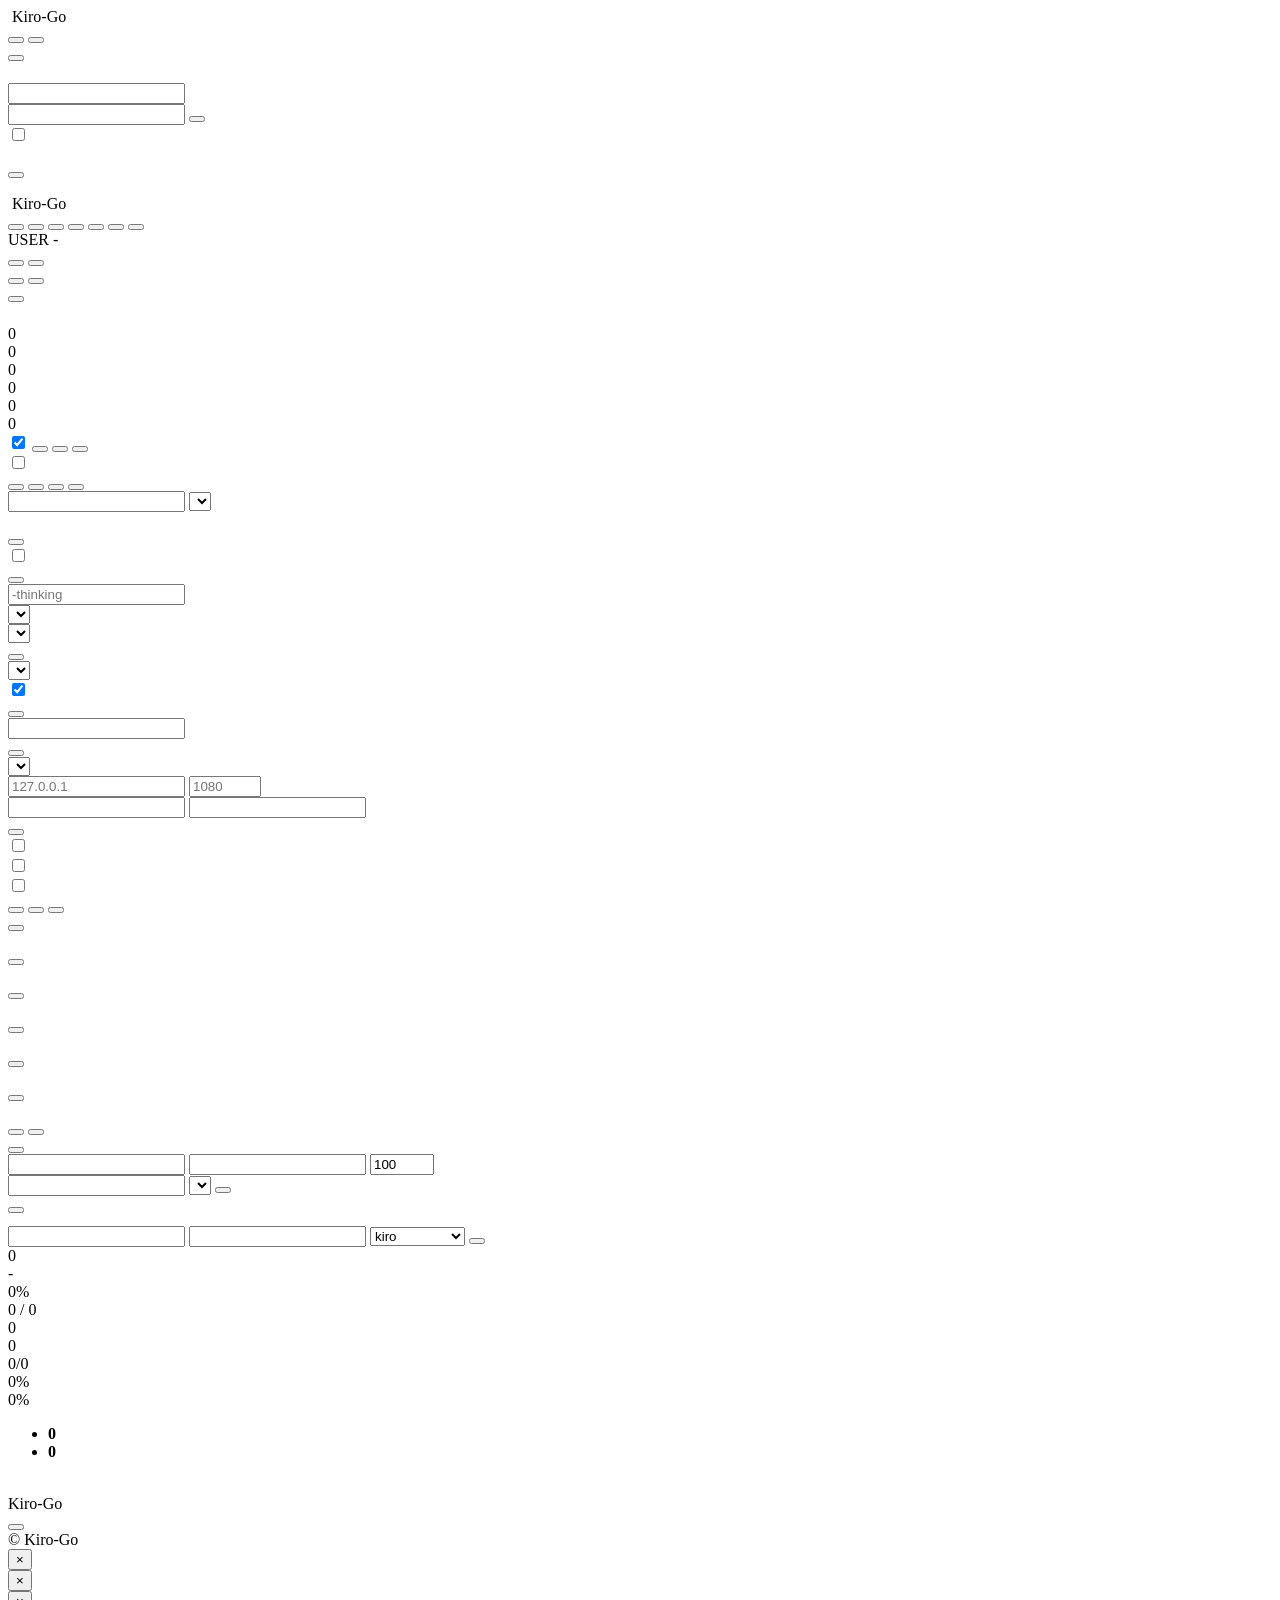
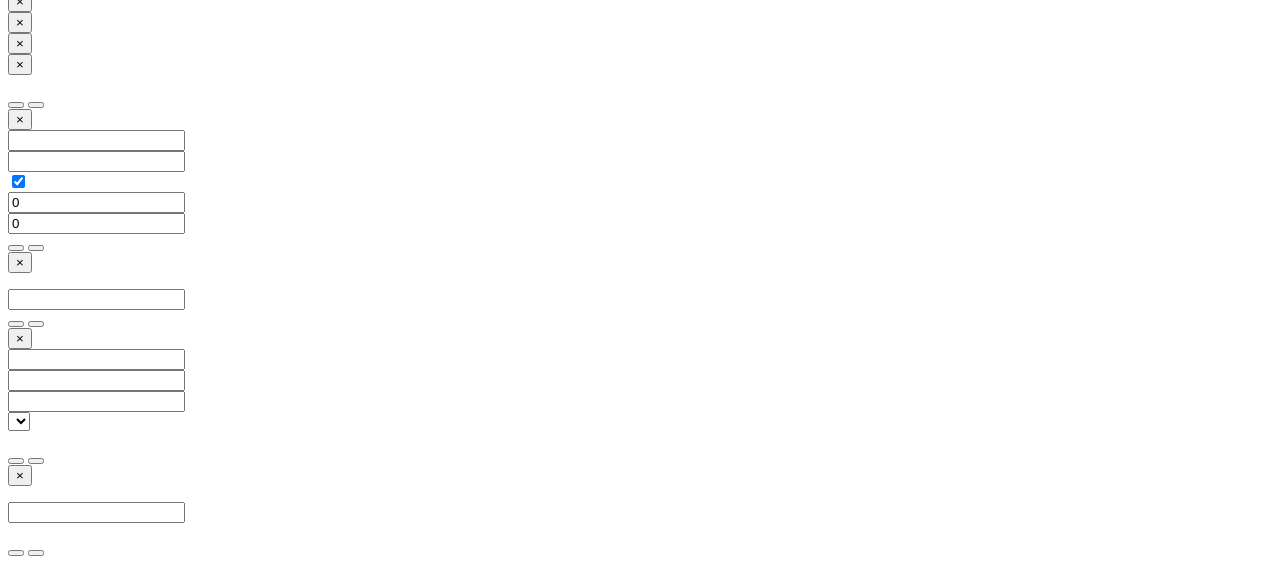
==== commit 134f8c09: "fix(proxy): 解决Codex认证失败时的令牌刷新和错误处理 - 在FetchCodexModels调用失败时检查认证错误并强制刷新令牌 - 添加对永久性凭证失效的特殊处理逻辑 - 针对reu" ====
--- a/web/index.html
+++ b/web/index.html
@@ -112,6 +112,10 @@
         </div>
         <nav class="sidebar-nav" aria-label="" data-i18n-aria-label="aria.sections">
           <div class="tabs" id="tabBar">
+            <button type="button" class="tab" data-tab="dashboard" data-admin-only>
+              <i class="fa-solid fa-chart-line tab-icon"></i>
+              <span data-i18n="tabs.dashboard"></span>
+            </button>
             <button type="button" class="tab active" data-tab="accounts">
               <i class="fa-solid fa-users tab-icon"></i>
               <span data-i18n="tabs.accounts"></span>
@@ -127,10 +131,6 @@
             <button type="button" class="tab" data-tab="aliases" data-admin-only>
               <i class="fa-solid fa-tags tab-icon"></i>
               <span data-i18n="tabs.aliases"></span>
-            </button>
-            <button type="button" class="tab" data-tab="health" data-admin-only>
-              <i class="fa-solid fa-heart-pulse tab-icon"></i>
-              <span data-i18n="tabs.health"></span>
             </button>
             <button type="button" class="tab" data-tab="settings">
               <i class="fa-solid fa-sliders tab-icon"></i>
@@ -176,7 +176,7 @@
         </header>
 
         <div class="container">
-      <!-- Stats summary -->
+          <!-- Stats summary -->
       <div class="stats-grid">
         <div class="stat-card">
           <div class="stat-card-title" data-i18n="stats.accounts"></div>
@@ -250,9 +250,9 @@
           </div>
 
           <div class="toolbar">
-            <label class="flex items-center gap-1.5 cursor-pointer select-none shrink-0">
-              <input type="checkbox" id="selectAllCheckbox" />
-              <span class="text-xs" data-i18n="batch.selectAll"></span>
+            <label class="select-all-chip" title="" data-i18n-title="batch.selectAll">
+              <input type="checkbox" id="selectAllCheckbox" class="kg-checkbox" />
+              <span class="select-all-label" data-i18n="batch.selectAll"></span>
             </label>
             <div id="batchBar" class="batch-bar hidden">
               <span id="batchCount" class="batch-count"></span>
@@ -596,60 +596,115 @@
         </div>
       </div>
 
-      <!-- Health tab -->
-      <div id="tabHealth" class="tab-content hidden">
-        <div class="card">
-          <div class="card-header">
-            <span class="card-title" data-i18n="health.title"></span>
-            <div class="card-actions">
-              <button class="btn btn-outline btn-sm" id="refreshHealthBtn"><i class="fa-solid fa-arrows-rotate"></i><span class="btn-text" data-i18n="common.refresh"></span></button>
-              <button class="btn btn-primary btn-sm" id="runHealthCheckBtn"><i class="fa-solid fa-stethoscope"></i><span class="btn-text" data-i18n="health.runNow"></span></button>
-            </div>
-          </div>
-          <small data-i18n="health.hint"></small>
-          <div id="healthList" class="health-list"></div>
-        </div>
-      </div>
-        </div>
+      <!-- Dashboard tab (admin only) -->
+      <div id="tabDashboard" class="tab-content hidden">
+        <div class="dash-wrap">
+          <!-- Hero metrics -->
+          <div class="dash-hero-grid">
+            <div class="dash-hero">
+              <div class="dash-hero-top">
+                <span class="dash-hero-label" data-i18n="dashboard.totalRequests"></span>
+                <i class="fa-solid fa-route dash-hero-ico"></i>
+              </div>
+              <div class="dash-hero-value" id="dashTotalRequests">0</div>
+              <div class="dash-hero-foot"><span class="dash-hero-foot-k" data-i18n="dashboard.uptime"></span> <span id="dashUptime">-</span></div>
+            </div>
+            <div class="dash-hero dash-hero--ok">
+              <div class="dash-hero-top">
+                <span class="dash-hero-label" data-i18n="dashboard.successRate"></span>
+                <i class="fa-solid fa-circle-check dash-hero-ico"></i>
+              </div>
+              <div class="dash-hero-value"><span id="dashSuccessRate">0</span><span class="dash-hero-unit">%</span></div>
+              <div class="dash-hero-foot"><span id="dashSuccessCount">0</span> / <span id="dashRequestsTotal2">0</span></div>
+            </div>
+            <div class="dash-hero dash-hero--accent">
+              <div class="dash-hero-top">
+                <span class="dash-hero-label" data-i18n="dashboard.totalTokens"></span>
+                <i class="fa-solid fa-coins dash-hero-ico"></i>
+              </div>
+              <div class="dash-hero-value" id="dashTotalTokens">0</div>
+              <div class="dash-hero-foot"><span class="dash-hero-foot-k" data-i18n="dashboard.totalCredits"></span> <span id="dashTotalCredits">0</span></div>
+            </div>
+            <div class="dash-hero dash-hero--cap">
+              <div class="dash-hero-top">
+                <span class="dash-hero-label" data-i18n="dashboard.availableAccounts"></span>
+                <i class="fa-solid fa-server dash-hero-ico"></i>
+              </div>
+              <div class="dash-hero-value"><span id="dashAvailable">0</span><span class="dash-hero-unit">/<span id="dashAccountsTotal">0</span></span></div>
+              <div class="dash-hero-foot"><span class="dash-hero-foot-k" data-i18n="dashboard.capacityRate"></span> <span id="dashCapacityRate">0</span>%</div>
+            </div>
+          </div>
+
+          <!-- Charts row -->
+          <div class="dash-panels">
+            <div class="card dash-panel">
+              <div class="card-header"><span class="card-title" data-i18n="dashboard.requestSplit"></span></div>
+              <div class="dash-donut-row">
+                <div class="dash-donut" id="dashReqDonut" style="--ok-pct:0">
+                  <div class="dash-donut-hole">
+                    <span class="dash-donut-num" id="dashDonutRate">0%</span>
+                    <span class="dash-donut-cap" data-i18n="dashboard.success"></span>
+                  </div>
+                </div>
+                <ul class="dash-legend">
+                  <li><span class="dash-dot dash-dot--ok"></span><span data-i18n="dashboard.success"></span><b id="dashLegendSuccess">0</b></li>
+                  <li><span class="dash-dot dash-dot--fail"></span><span data-i18n="dashboard.failed"></span><b id="dashLegendFailed">0</b></li>
+                </ul>
+              </div>
+            </div>
+
+            <div class="card dash-panel">
+              <div class="card-header"><span class="card-title" data-i18n="dashboard.accountStatus"></span></div>
+              <div class="dash-stack" id="dashAccountStack"></div>
+              <ul class="dash-legend dash-legend--row" id="dashAccountLegend"></ul>
+            </div>
+
+            <div class="card dash-panel">
+              <div class="card-header"><span class="card-title" data-i18n="dashboard.providerSplit"></span></div>
+              <div class="dash-bars" id="dashProviderBars"></div>
+            </div>
+          </div>
+        </div>
+      </div>
+        </div>
+
+        <!-- Footer -->
+        <footer class="app-footer" aria-label="" data-i18n-aria-label="aria.footer">
+          <div class="app-footer-inner">
+            <div class="footer-panel">
+              <div class="footer-identity">
+                <img class="footer-icon" src="/admin/favicon.ico" alt="" />
+                <div class="footer-copy">
+                  <div class="footer-title-row">
+                    <span class="footer-title">Kiro-Go</span>
+                    <span class="footer-version" id="versionBadge" aria-label=""
+                      data-i18n-aria-label="aria.currentVersion"></span>
+                    <span class="footer-version-status" id="statusBadge" data-i18n-title="status.running" title="">
+                      <span class="status-dot"></span>
+                    </span>
+                  </div>
+                </div>
+              </div>
+              <div class="footer-actions">
+                <nav class="footer-links" aria-label="" data-i18n-aria-label="aria.resources">
+                  <button class="footer-link" id="checkUpdateBtn" type="button">
+                    <i class="fa-solid fa-rotate" aria-hidden="true"></i>
+                    <span data-i18n="update.check" data-update-label></span>
+                  </button>
+                  <a class="footer-link" href="https://github.com/Quorinex/Kiro-Go" target="_blank" rel="noopener">
+                    <i class="fa-brands fa-github" aria-hidden="true"></i>
+                    <span data-i18n="footer.github"></span>
+                  </a>
+                </nav>
+              </div>
+            </div>
+            <div class="footer-meta">
+              <span>© <span id="footerYear"></span> Kiro-Go</span>
+            </div>
+          </div>
+        </footer>
       </main>
     </div>
-
-    <!-- Footer -->
-    <footer class="app-footer" aria-label="" data-i18n-aria-label="aria.footer">
-      <div class="app-footer-inner">
-        <div class="footer-panel">
-          <div class="footer-identity">
-            <img class="footer-icon" src="/admin/favicon.ico" alt="" />
-            <div class="footer-copy">
-              <div class="footer-title-row">
-                <span class="footer-title">Kiro-Go</span>
-                <span class="footer-version" id="versionBadge" aria-label=""
-                  data-i18n-aria-label="aria.currentVersion"></span>
-                <span class="footer-version-status" id="statusBadge" data-i18n-title="status.running" title="">
-                  <span class="status-dot"></span>
-                </span>
-              </div>
-
-            </div>
-          </div>
-          <div class="footer-actions">
-            <nav class="footer-links" aria-label="" data-i18n-aria-label="aria.resources">
-              <button class="footer-link" id="checkUpdateBtn" type="button">
-                <i class="fa-solid fa-rotate" aria-hidden="true"></i>
-                <span data-i18n="update.check" data-update-label></span>
-              </button>
-              <a class="footer-link" href="https://github.com/Quorinex/Kiro-Go" target="_blank" rel="noopener">
-                <i class="fa-brands fa-github" aria-hidden="true"></i>
-                <span data-i18n="footer.github"></span>
-              </a>
-            </nav>
-          </div>
-        </div>
-        <div class="footer-meta">
-          <span>© <span id="footerYear"></span> Kiro-Go</span>
-        </div>
-      </div>
-    </footer>
   </div>
 
   <!-- Modals -->
